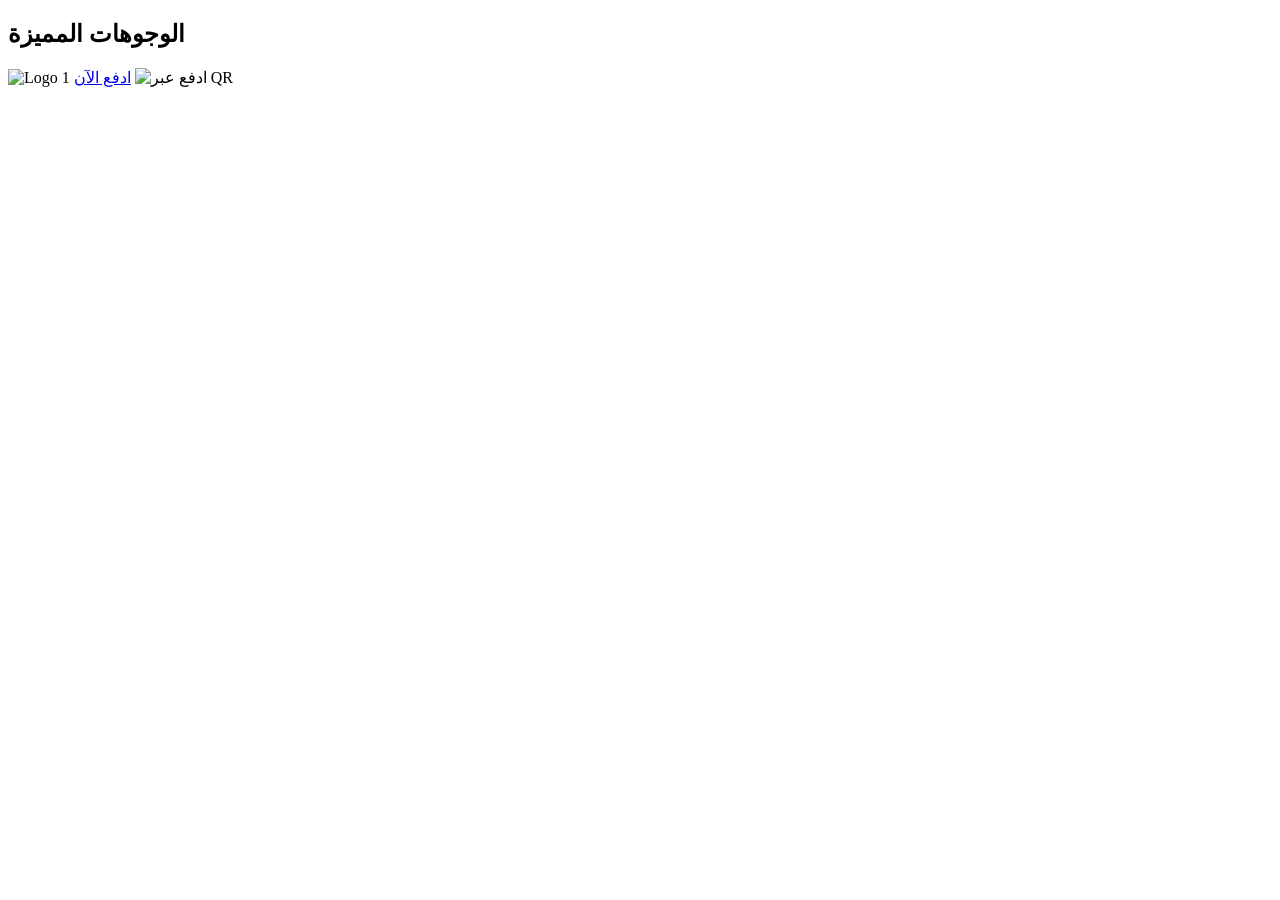
==== logos/index.html @ cc12ac8e "تحديث تلقائي 2026-03-06 01:57:12" ====
<!DOCTYPE html>
<html lang="ar">
<head>
<meta charset="UTF-8">
<title>الوجوهات المميزة</title>
<link rel="stylesheet" href="../css/style.css">
</head>
<body>
<h2>الوجوهات المميزة</h2>
<div class="logo-item">
  <img src="logo1.png" alt="Logo 1">
  <a href="../payments/logo1_paypal.html">ادفع الآن</a>
  <img src="../payments/logo1_qr.png" alt="ادفع عبر QR">
</div>
</body>
</html>
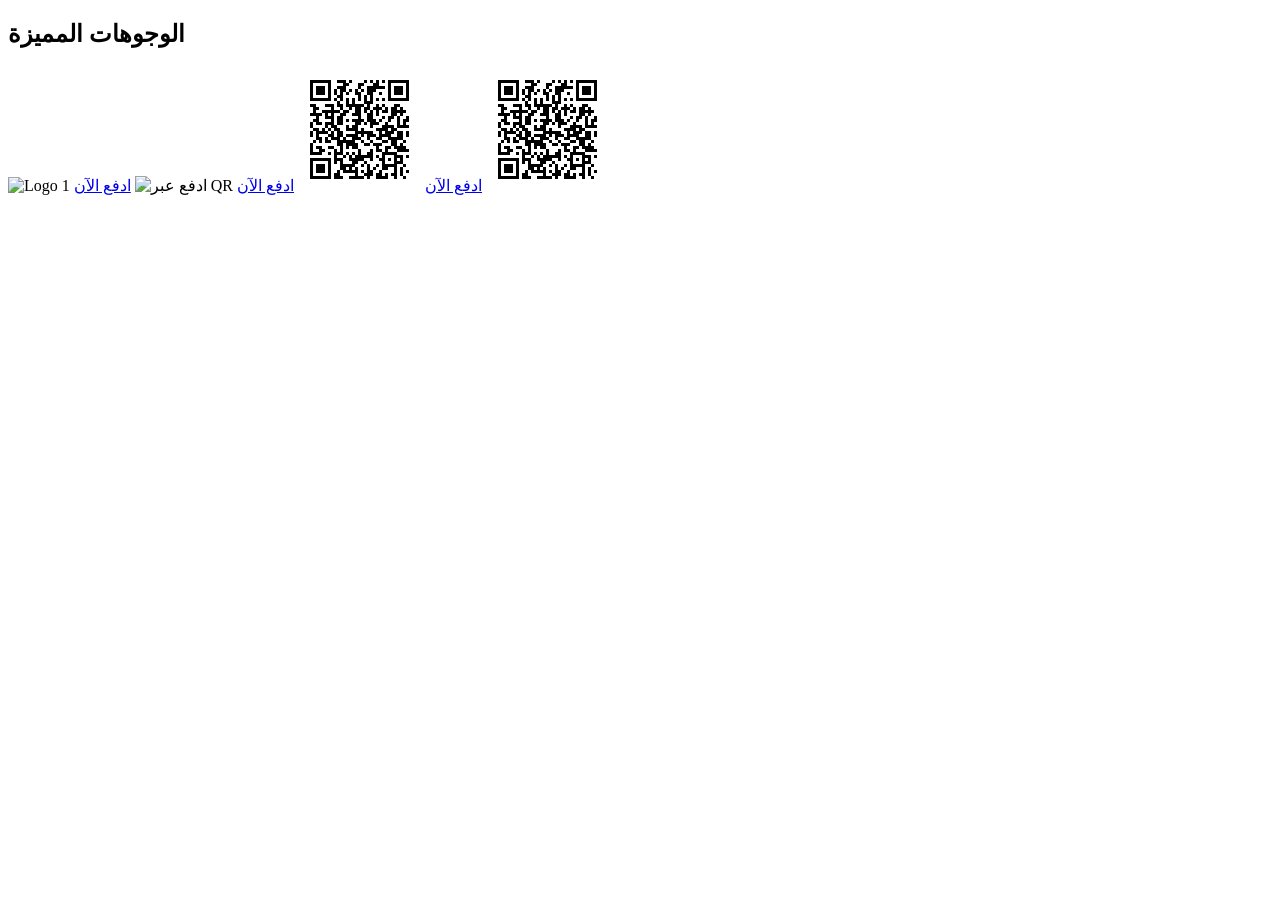
==== commit af21aeea: "تحديث تلقائي 2026-03-06 02:02:02" ====
--- a/logos/index.html
+++ b/logos/index.html
@@ -9,8 +9,10 @@
 <h2>الوجوهات المميزة</h2>
 <div class="logo-item">
   <img src="logo1.png" alt="Logo 1">
+<a href="/data/data/com.termux/files/home/son-dragon/payments/logo1_paypal.html">ادفع الآن</a>  <img src="../qr/logo1_qr.png" alt="QR">
   <a href="../payments/logo1_paypal.html">ادفع الآن</a>
   <img src="../payments/logo1_qr.png" alt="ادفع عبر QR">
+<a href="/data/data/com.termux/files/home/son-dragon/payments/logo1_paypal.html">ادفع الآن</a>  <img src="../qr/logo1_qr.png" alt="QR">
 </div>
 </body>
 </html>
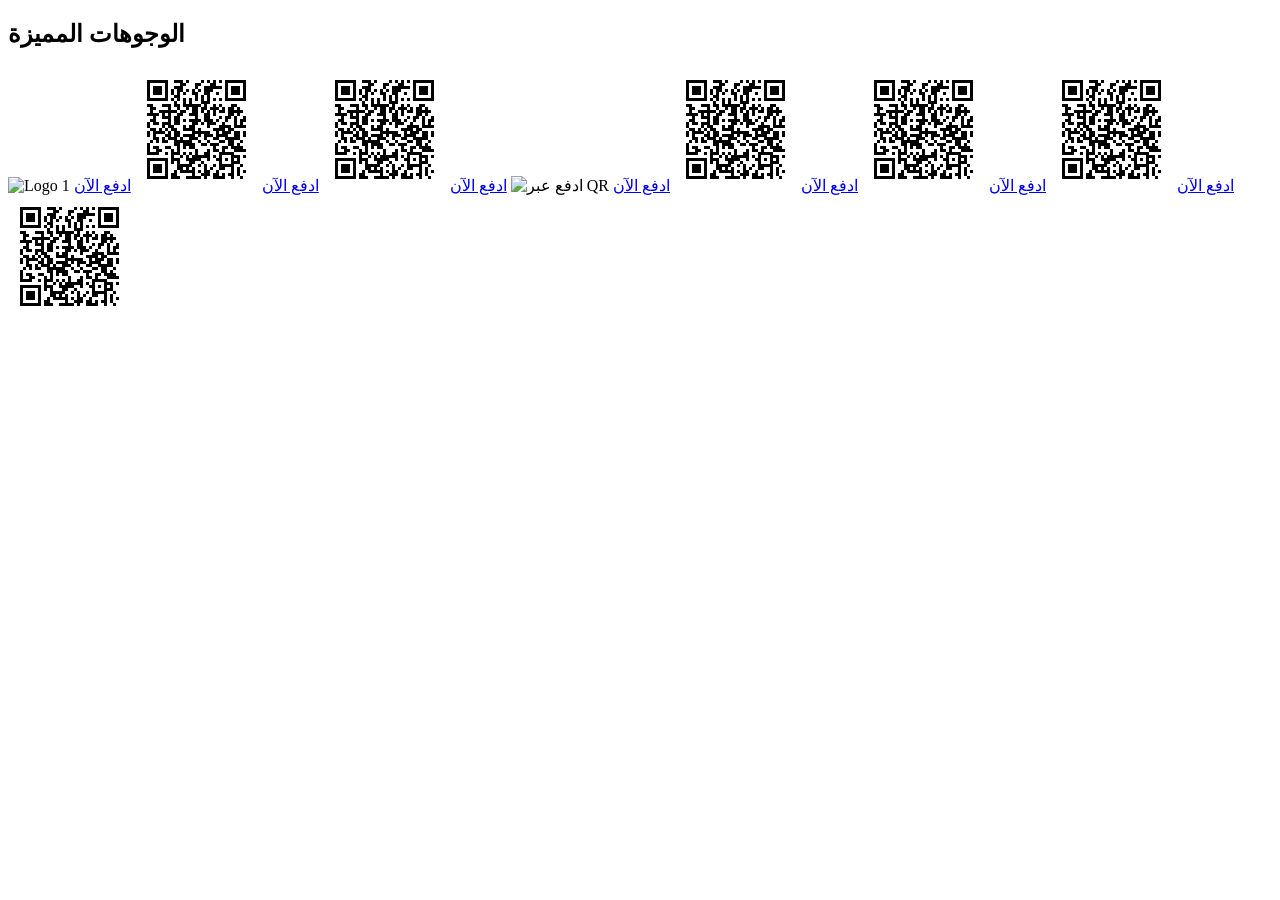
==== commit 0b06fcce: "تحديث تلقائي 2026-03-06 02:03:19" ====
--- a/logos/index.html
+++ b/logos/index.html
@@ -10,8 +10,12 @@
 <div class="logo-item">
   <img src="logo1.png" alt="Logo 1">
 <a href="/data/data/com.termux/files/home/son-dragon/payments/logo1_paypal.html">ادفع الآن</a>  <img src="../qr/logo1_qr.png" alt="QR">
+<a href="/data/data/com.termux/files/home/son-dragon/payments/logo1_paypal.html">ادفع الآن</a>  <img src="../qr/logo1_qr.png" alt="QR">
+<a href="/data/data/com.termux/files/home/son-dragon/payments/logo1_paypal.html">ادفع الآن</a>  <img src="../qr/logo1_qr.png" alt="QR">
   <a href="../payments/logo1_paypal.html">ادفع الآن</a>
   <img src="../payments/logo1_qr.png" alt="ادفع عبر QR">
+<a href="/data/data/com.termux/files/home/son-dragon/payments/logo1_paypal.html">ادفع الآن</a>  <img src="../qr/logo1_qr.png" alt="QR">
+<a href="/data/data/com.termux/files/home/son-dragon/payments/logo1_paypal.html">ادفع الآن</a>  <img src="../qr/logo1_qr.png" alt="QR">
 <a href="/data/data/com.termux/files/home/son-dragon/payments/logo1_paypal.html">ادفع الآن</a>  <img src="../qr/logo1_qr.png" alt="QR">
 </div>
 </body>
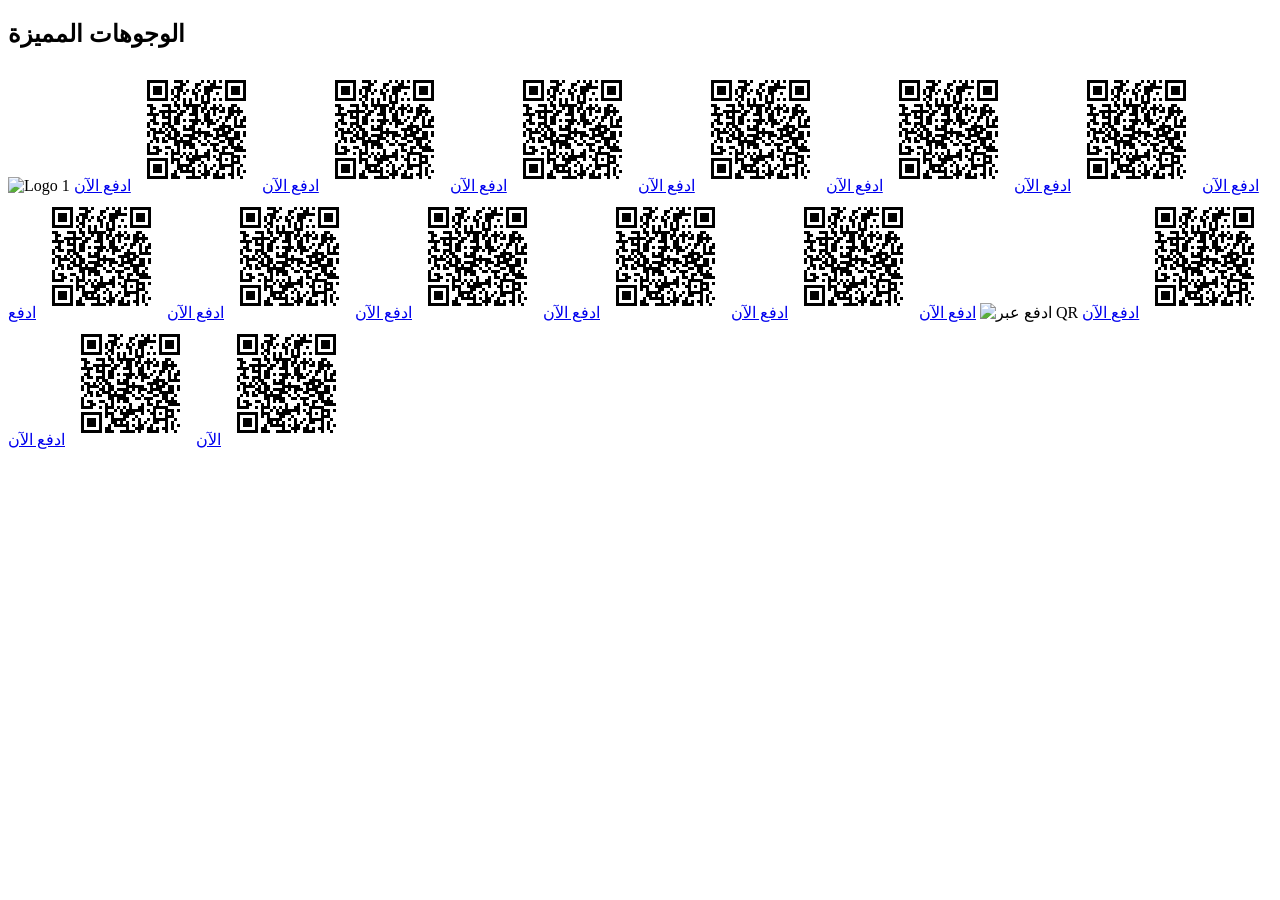
==== commit 84e6c30f: "تحديث تلقائي 2026-03-06 02:13:08" ====
--- a/logos/index.html
+++ b/logos/index.html
@@ -12,8 +12,16 @@
 <a href="/data/data/com.termux/files/home/son-dragon/payments/logo1_paypal.html">ادفع الآن</a>  <img src="../qr/logo1_qr.png" alt="QR">
 <a href="/data/data/com.termux/files/home/son-dragon/payments/logo1_paypal.html">ادفع الآن</a>  <img src="../qr/logo1_qr.png" alt="QR">
 <a href="/data/data/com.termux/files/home/son-dragon/payments/logo1_paypal.html">ادفع الآن</a>  <img src="../qr/logo1_qr.png" alt="QR">
+<a href="/data/data/com.termux/files/home/son-dragon/payments/logo1_paypal.html">ادفع الآن</a>  <img src="../qr/logo1_qr.png" alt="QR">
+<a href="/data/data/com.termux/files/home/son-dragon/payments/logo1_paypal.html">ادفع الآن</a>  <img src="../qr/logo1_qr.png" alt="QR">
+<a href="/data/data/com.termux/files/home/son-dragon/payments/logo1_paypal.html">ادفع الآن</a>  <img src="../qr/logo1_qr.png" alt="QR">
+<a href="/data/data/com.termux/files/home/son-dragon/payments/logo1_paypal.html">ادفع الآن</a>  <img src="../qr/logo1_qr.png" alt="QR">
   <a href="../payments/logo1_paypal.html">ادفع الآن</a>
   <img src="../payments/logo1_qr.png" alt="ادفع عبر QR">
+<a href="/data/data/com.termux/files/home/son-dragon/payments/logo1_paypal.html">ادفع الآن</a>  <img src="../qr/logo1_qr.png" alt="QR">
+<a href="/data/data/com.termux/files/home/son-dragon/payments/logo1_paypal.html">ادفع الآن</a>  <img src="../qr/logo1_qr.png" alt="QR">
+<a href="/data/data/com.termux/files/home/son-dragon/payments/logo1_paypal.html">ادفع الآن</a>  <img src="../qr/logo1_qr.png" alt="QR">
+<a href="/data/data/com.termux/files/home/son-dragon/payments/logo1_paypal.html">ادفع الآن</a>  <img src="../qr/logo1_qr.png" alt="QR">
 <a href="/data/data/com.termux/files/home/son-dragon/payments/logo1_paypal.html">ادفع الآن</a>  <img src="../qr/logo1_qr.png" alt="QR">
 <a href="/data/data/com.termux/files/home/son-dragon/payments/logo1_paypal.html">ادفع الآن</a>  <img src="../qr/logo1_qr.png" alt="QR">
 <a href="/data/data/com.termux/files/home/son-dragon/payments/logo1_paypal.html">ادفع الآن</a>  <img src="../qr/logo1_qr.png" alt="QR">
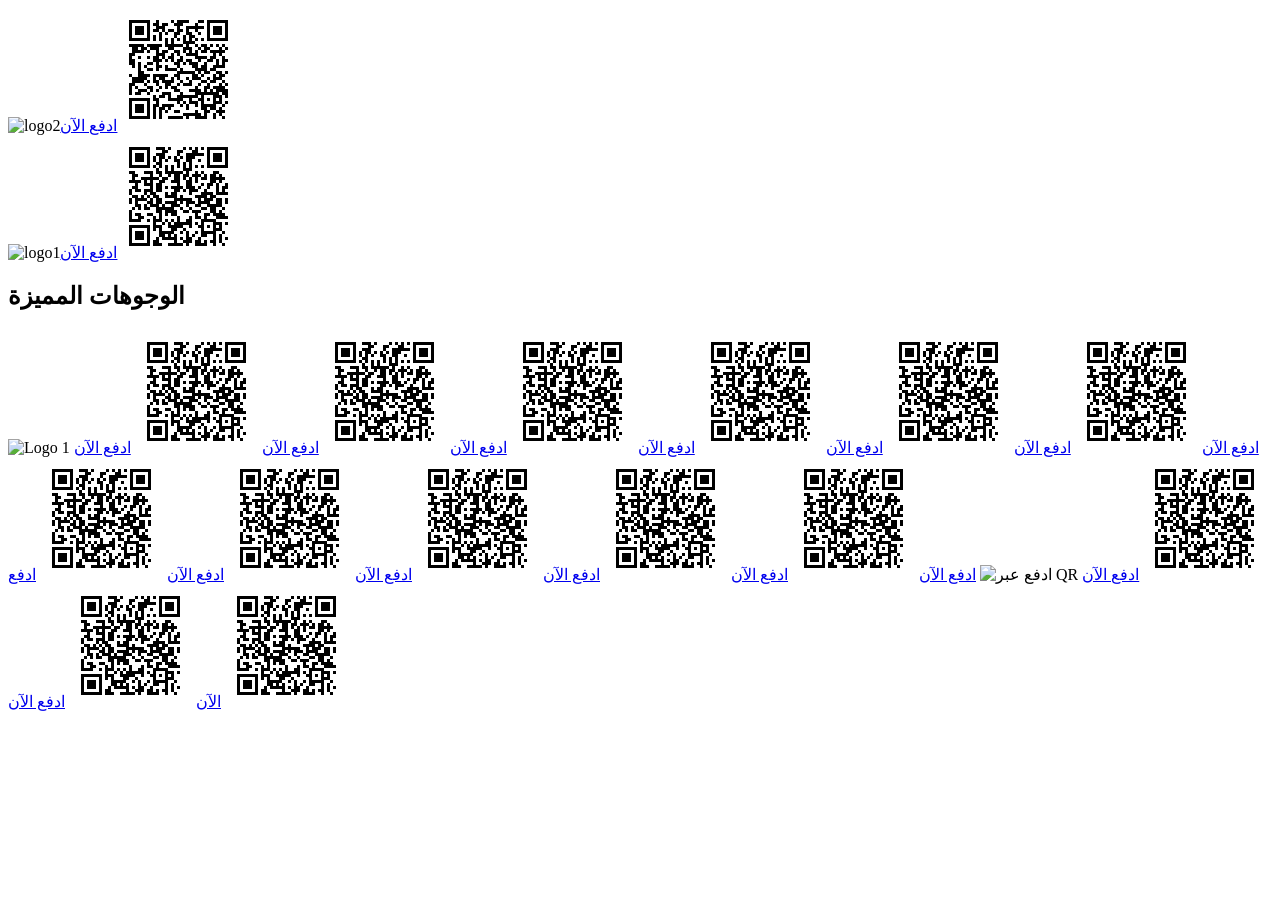
==== commit e059cbc7: "تحديث تلقائي 2026-03-06 02:16:16" ====
--- a/logos/index.html
+++ b/logos/index.html
@@ -6,6 +6,8 @@
 <link rel="stylesheet" href="../css/style.css">
 </head>
 <body>
+<div class='item'><img src='../images/logo2.png' alt='logo2'><a href='/data/data/com.termux/files/home/son-dragon/payments/logo2_paypal.html'>ادفع الآن</a><img src='../qr/logo2_qr.png' alt='QR'></div>
+<div class='item'><img src='../images/logo1.png' alt='logo1'><a href='/data/data/com.termux/files/home/son-dragon/payments/logo1_paypal.html'>ادفع الآن</a><img src='../qr/logo1_qr.png' alt='QR'></div>
 <h2>الوجوهات المميزة</h2>
 <div class="logo-item">
   <img src="logo1.png" alt="Logo 1">
